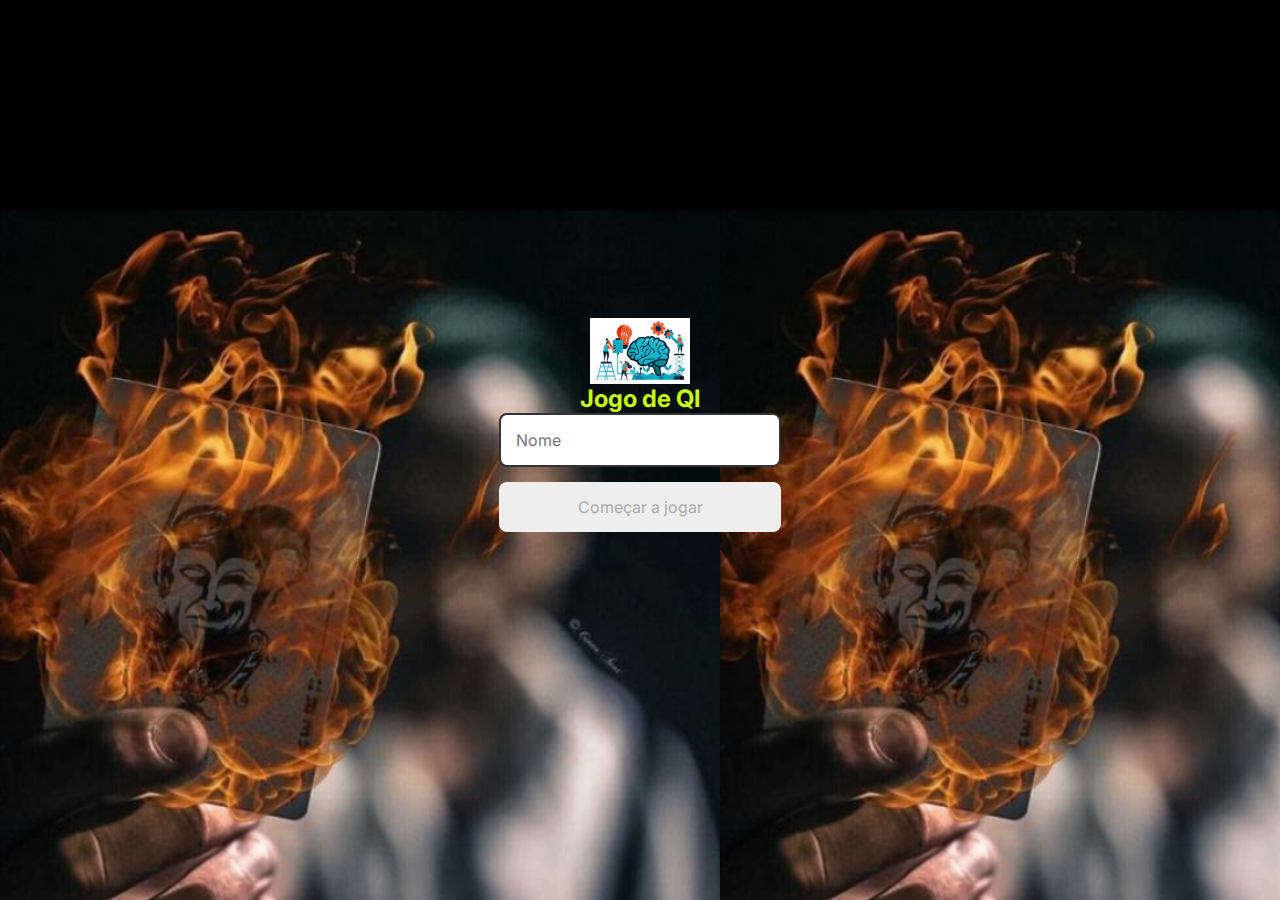
==== index.html @ 6946614f "Add files via upload" ====
<!DOCTYPE html>
<html lang="pt">
<head>
    <meta charset="UTF-8">
    <meta http-equiv="X-UA-Compatible" content="IE=edge">
    <meta name="viewport" content="width=device-width, initial-scale=1.0">
    <link rel="stylesheet" href="./css/reset.css">
    <link rel="stylesheet" href="./css/login.css">

    <script defer src="./js/login.js"></script>
    <title>Jogo de QI | Login</title>
</head>
<body>
    <form class="login-form">

        <div class="login-header">
            <img src="./images/icon.jfif" alt="brain icon">
            <h1>Jogo de QI</h1>

            <input type="text" placeholder="Nome" class="login-input">
            <button type="submit" class="login-button" disabled>Começar a jogar</button>
        </div>


    </form>
</body>
</html>
---- css/login.css ----
.login-form{
    align-items: center;
    display: flex;
    flex-direction: column;
    height: 100vh;
    justify-content: center;
    background-image: url('../images/gbong.jpg');
}

.login-header{
    align-items: center;
    display: flex;
    flex-direction: column;
    justify-content: center;
    margin-bottom: 50px;
}
.login-header img{
    width: 100px;
}
.login-header h1{
    color: rgb(198, 253, 0);
    font-size: 1.5rem;
}

.login-input{
    border: 2px solid #333;
    border-radius: 8px;
    color: #333;
    font-size: 1rem;
    margin-bottom: 15px;
    max-width: 300px;
    outline: none;
    padding: 15px;
    width: 100%;
}
.login-button{
    background-color: #ee665c;
    border-radius: 8px;
    color: #fff;
    cursor: pointer;
    font-size: 1em;
    max-width: 300px;
    padding: 15px;
    width: 100%;
}

.login-button:disabled{
    background-color: #eee;
    color: #aaa;
    cursor: auto;
}
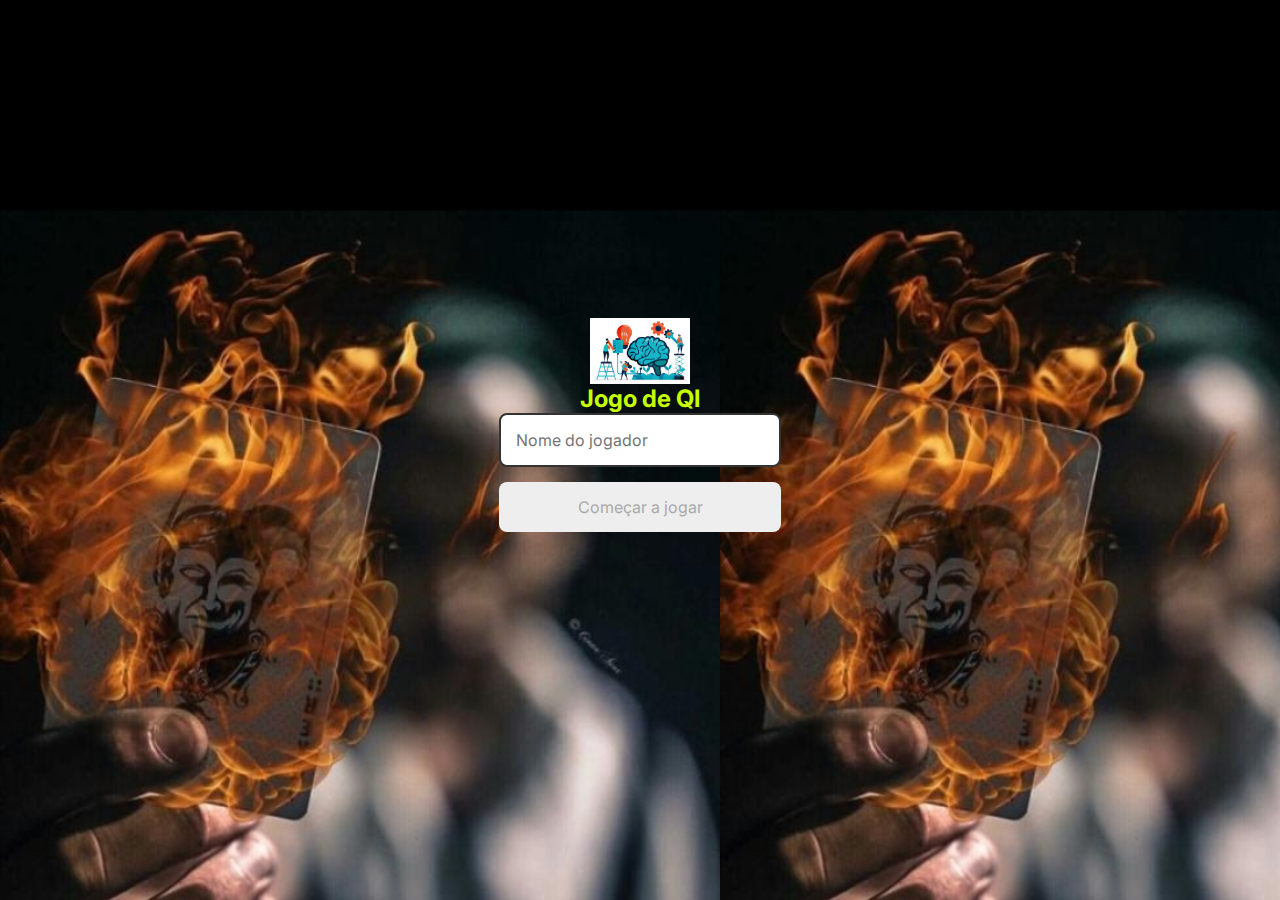
==== commit 9eb17761: "Add files via upload" ====
--- a/index.html
+++ b/index.html
@@ -17,7 +17,7 @@
             <img src="./images/icon.jfif" alt="brain icon">
             <h1>Jogo de QI</h1>
 
-            <input type="text" placeholder="Nome" class="login-input">
+            <input type="text" placeholder="Nome do jogador" class="login-input">
             <button type="submit" class="login-button" disabled>Começar a jogar</button>
         </div>
 
